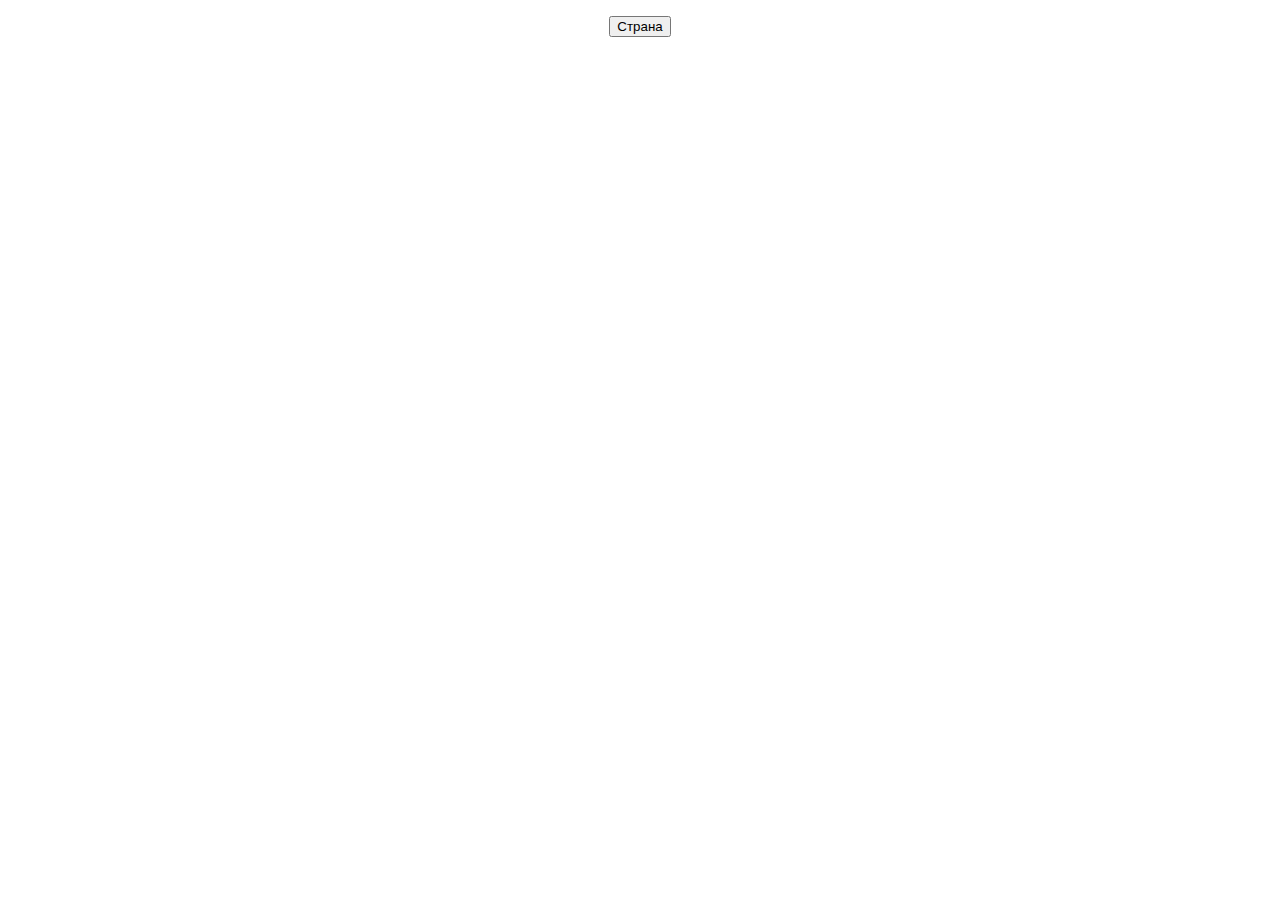
==== vappiter/templates/index.html @ 53294ae5 "00003" ====
<!DOCTYPE html>
<html>
<head>
    <meta charset="utf-8" />
    <title>START</title>
</head>
<body>
    <form>
    <p style="text-align: center"><button formaction = 'country/'> Страна  </button>
    </form>    
</body>
</html>
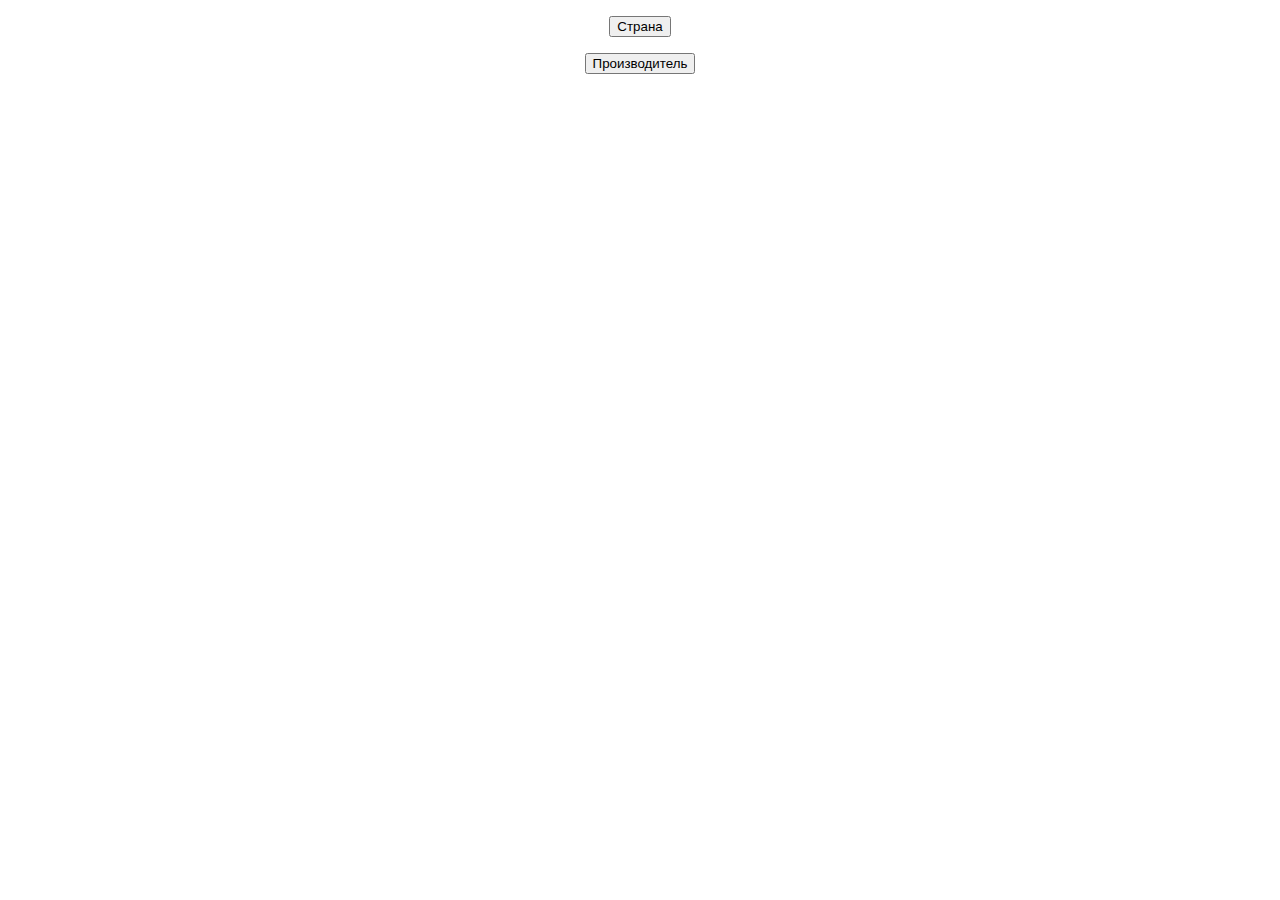
==== commit dbbce1cf: "002-2023-05-29" ====
--- a/vappiter/templates/index.html
+++ b/vappiter/templates/index.html
@@ -6,7 +6,8 @@
 </head>
 <body>
     <form>
-    <p style="text-align: center"><button formaction = 'country/'> Страна  </button>
+    <p style="text-align: center"><button formaction = 'country'> Страна</button>
+    <p style="text-align: center"><button formaction = 'company'> Производитель</button>    
     </form>    
 </body>
 </html>